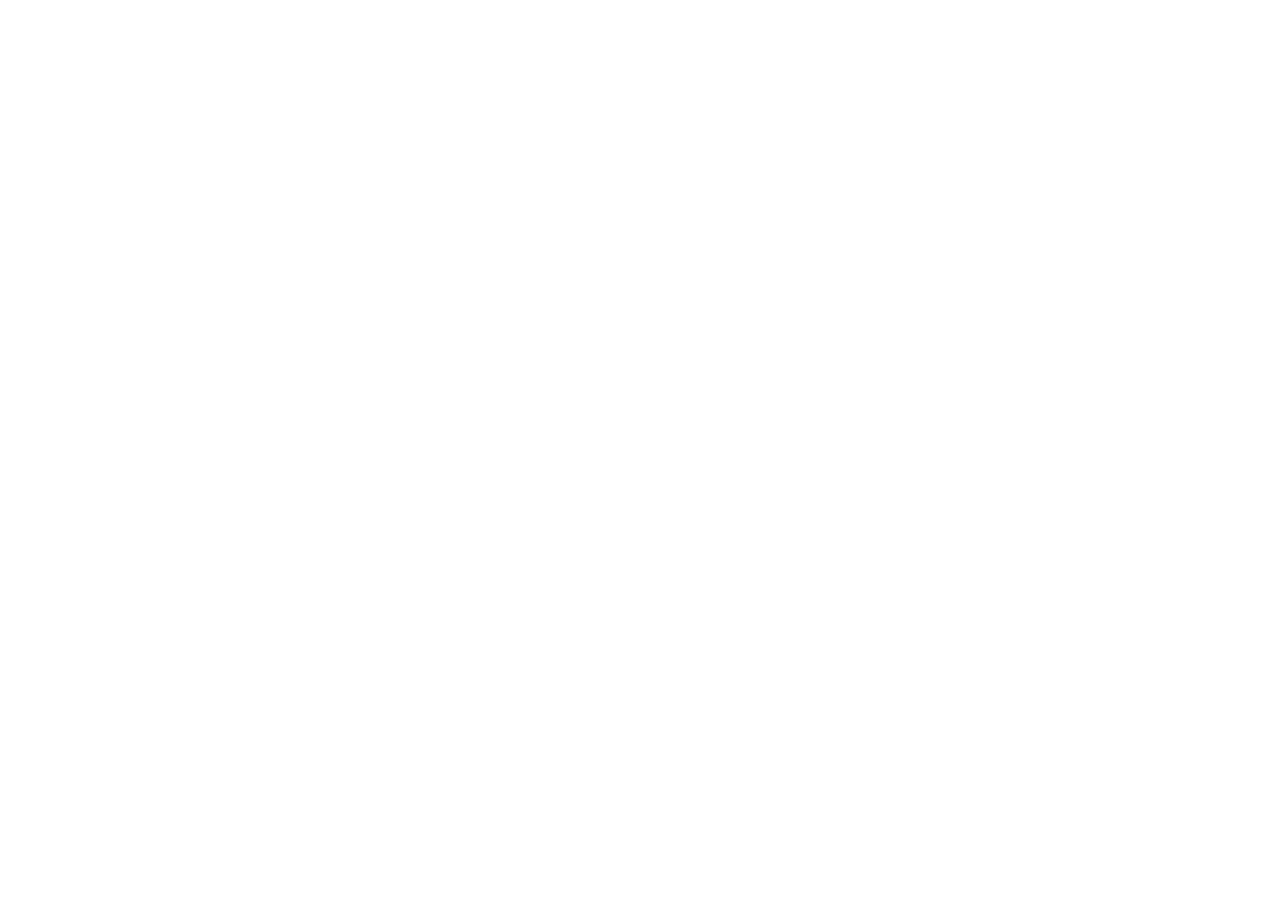
==== a.html @ 1597894f "feat: add a.html" ====
<!DOCTYPE html>
<html lang="ko">
<head>
    <meta charset="UTF-8">
    <meta name="viewport" content="width=device-width, initial-scale=1.0">
    <title>Document</title>
</head>
<body>
    
</body>
</html>
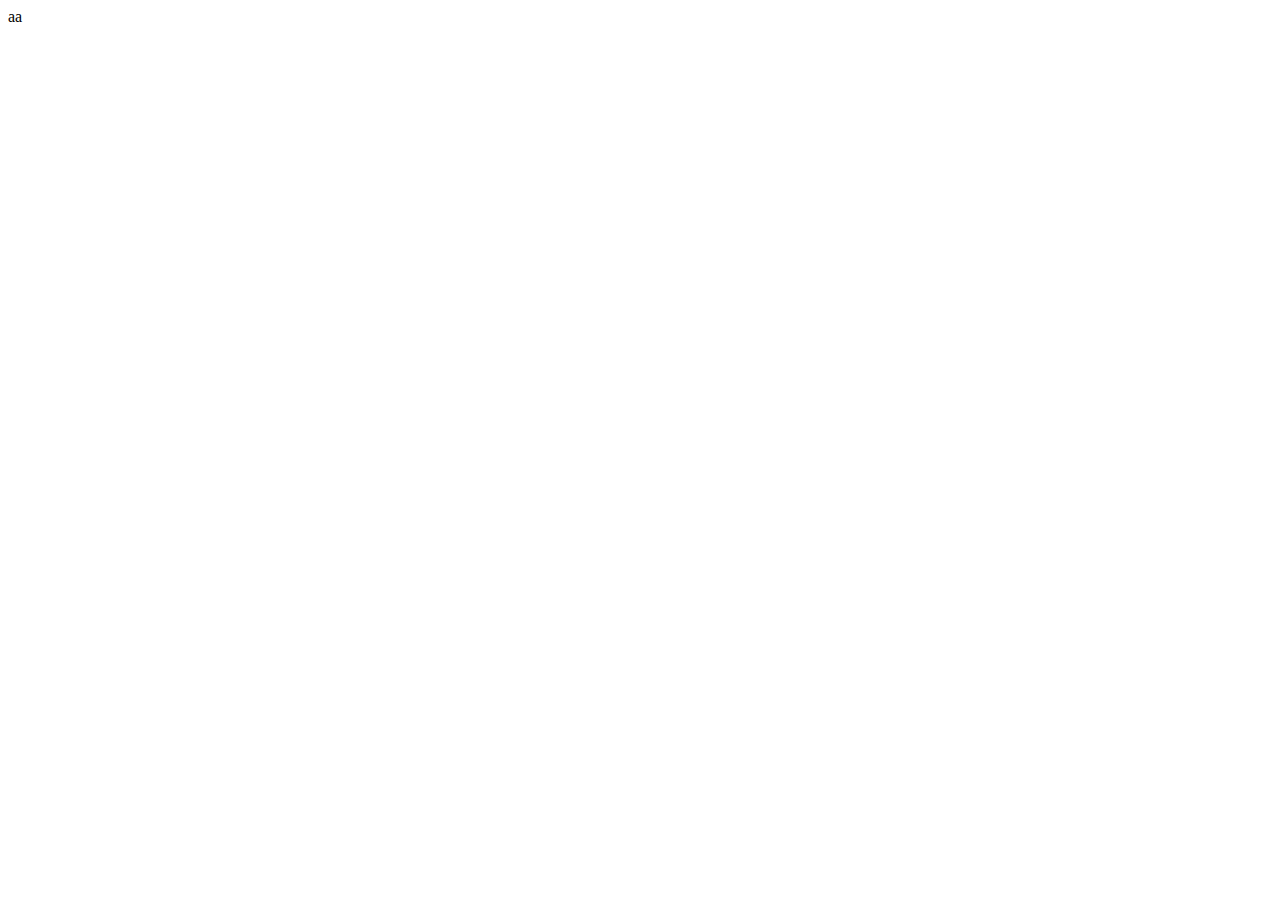
==== commit 1244089f: "feat: edit a.html" ====
--- a/a.html
+++ b/a.html
@@ -6,6 +6,6 @@
     <title>Document</title>
 </head>
 <body>
-    
+    aa
 </body>
 </html>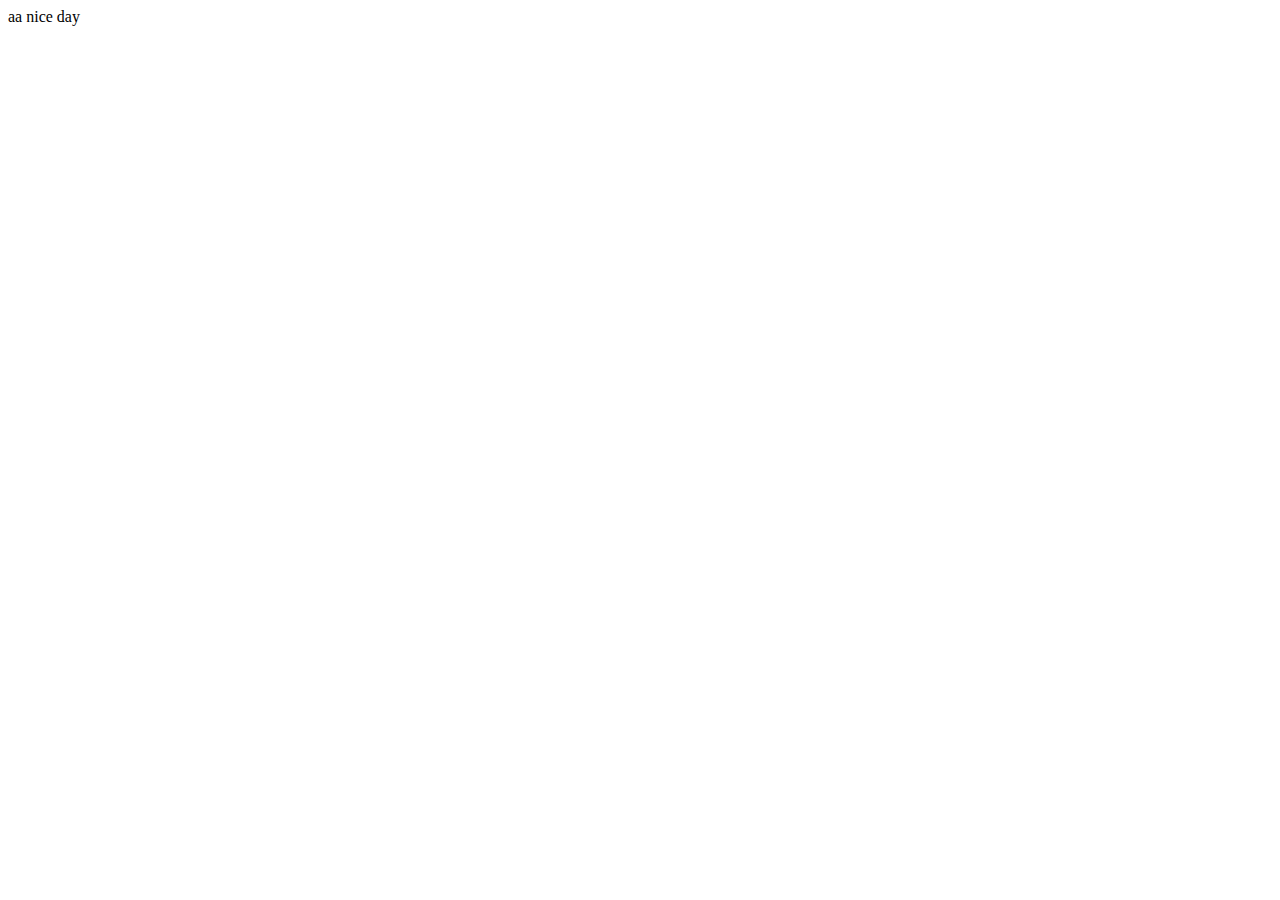
==== commit c2e537c1: "Merge branch 'main' of https://github.com/KIM0212DH/testRepo" ====
--- a/a.html
+++ b/a.html
@@ -7,5 +7,6 @@
 </head>
 <body>
     aa
+    nice day
 </body>
-</html>+</html>
